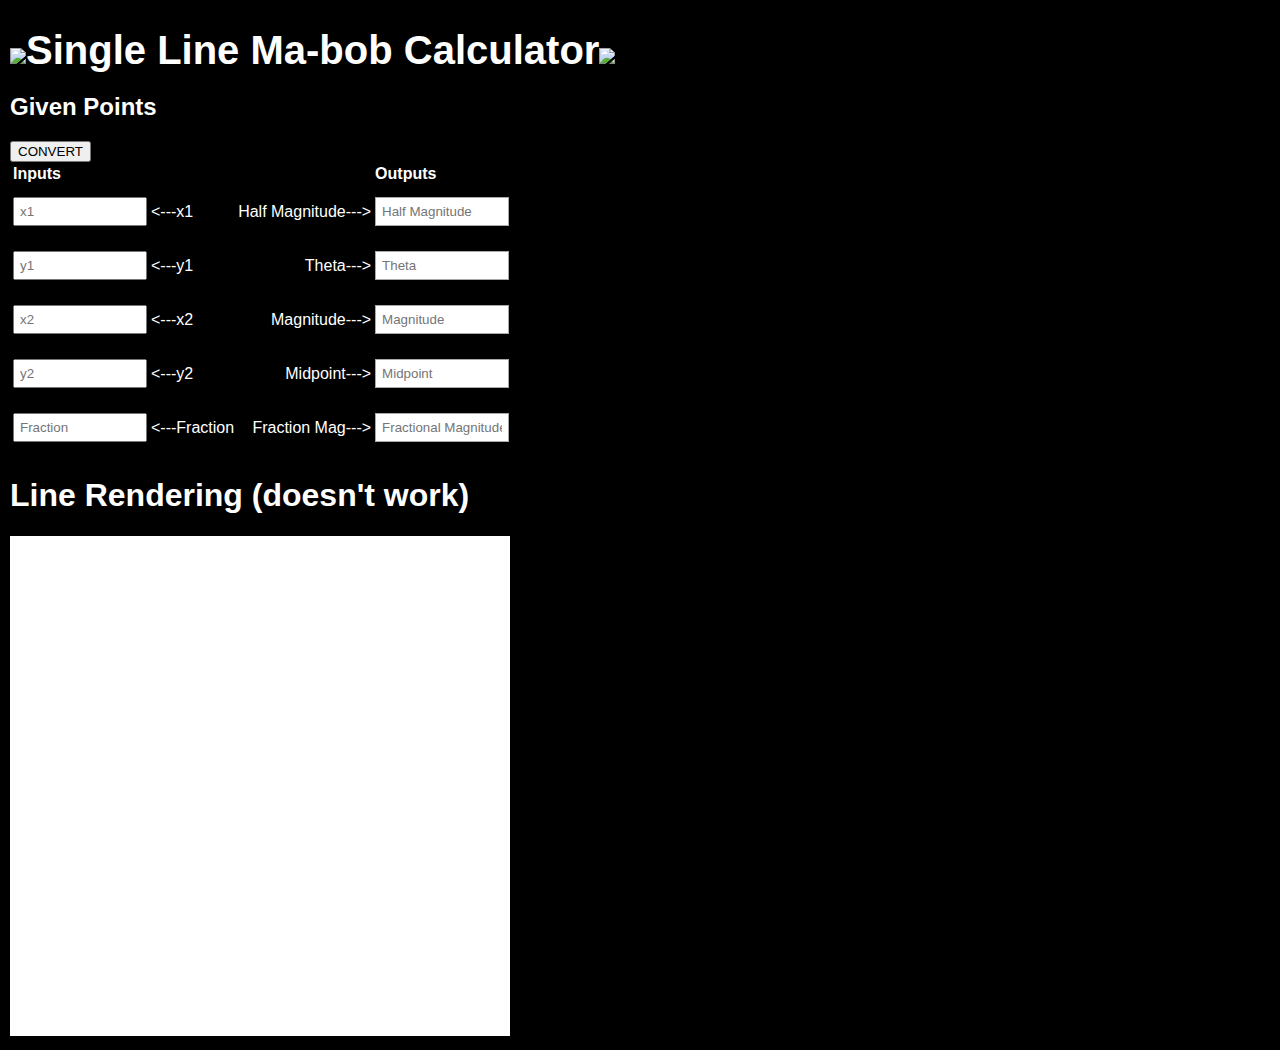
==== index.html @ acfe7356 "Create index.html" ====
<!doctype HTML>
<html>
    <head>
        <title>Hello</title>
        <script src="js.js"></script>
        <style>
            body {
                margin: 0;
                background: black;
                color: white;
                font-family: arial;
            }

            .container {
                padding: 10px;
            }

            input {
                padding: 5px;
                width: 120px;
            }
            .white {
                background: white;
                padding: 6px;
                border: solid 1px #a9a9a9;
            }
            .input-label {
                max-width: 1000px;
                text-align: left;
            }
            .output-label {
                max-width: 1000px;
                text-align: right;
            }
            #line {
                background: white;
                height: 500px;
                width: 500px;
            }
        </style>
    </head>
    <body>
        <!--video width="100%" height="auto" src="music.mp4" autoplay loop style="position:fixed; z-index:-1;"></video-->
        <div class="container">
            <!--button id="mute">mute</button--><br>
            <img src="cube.gif" style="display:inline;"><span style="font-size:40px;"><strong>Single Line Ma-bob Calculator</strong></span><img src="cube.gif" style="display:inline;">
            <h2>Given Points</h2>
            <button id="convert">CONVERT</button>
            <table>
            <tr><td><strong>Inputs</strong></td><td> </td><td> </td><td><strong>Outputs</strong></td></tr>
            <tr>
                <td><input placeholder="x1" id="x1" type="number"></td>
                <td class="input-label"><p><---x1</p></td><td class="output-label">Half Magnitude---></td>
                <td><input placeholder="Half Magnitude" id="outmidmag" disabled class="white"></td>
            </tr>
            <tr>
                <td><input placeholder="y1" id="y1" type="number"></td>
                <td class="input-label"><p><---y1</p></td><td class="output-label">Theta---></td>
                <td><input placeholder="Theta" id="outtheta" disabled class="white"></td>
            </tr>
            <tr>
                <td><input placeholder="x2" id="x2" type="number"></td>
                <td class="input-label"><p><---x2</p></td><td class="output-label">Magnitude---></td>
                <td><input placeholder="Magnitude" id="outmag" disabled class="white"></td>
            </tr>
            <tr>
                <td><input placeholder="y2" id="y2" type="number"></td>
                <td class="input-label"><p><---y2</p></td><td class="output-label">Midpoint---></td>
                <td><input placeholder="Midpoint" id="outmid" disabled class="white"></td>
                
            </tr>
            <tr>
                <td><input placeholder="Fraction" id="infrac" type="number"></td>
                <td class="input-label"><p><---Fraction</p></td><td class="output-label">Fraction Mag---></td>
                <td><input placeholder="Fractional Magnitude" id="outfracmag" disabled class="white"></td>
            </tr>
            </table>
            <h1>Line Rendering (doesn't work)</h1>
            <canvas id="line" width="200" height="200">your browser doesn't support HTML 5 canvas</canvas>
        </div>
    </body>
</html>
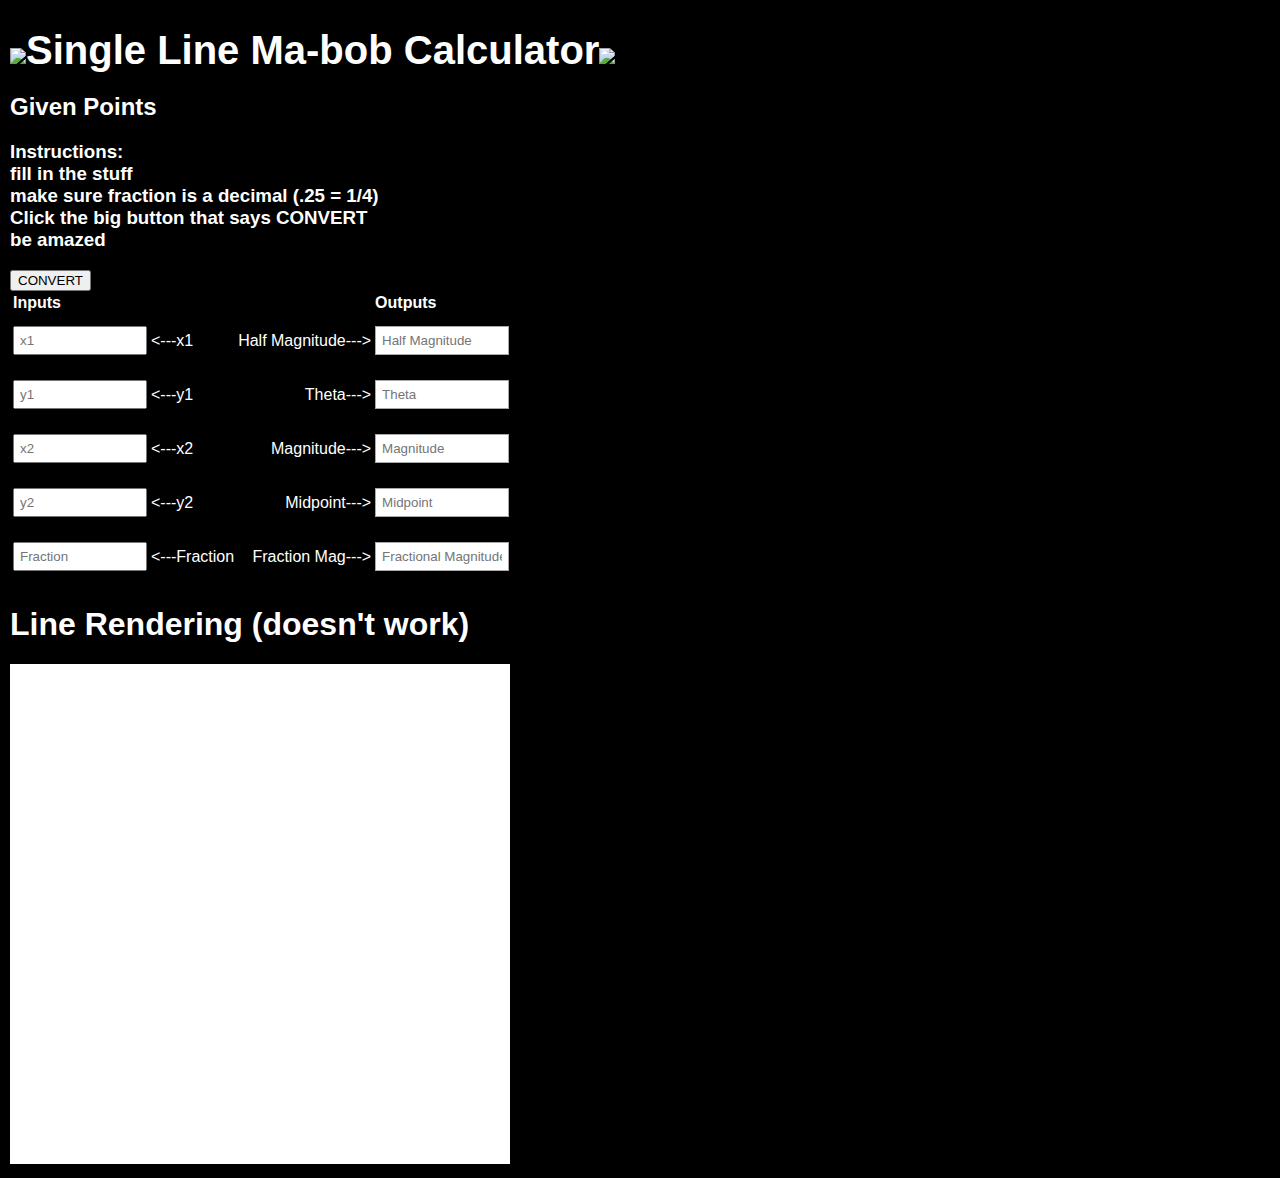
==== commit c0a00f43: "Update index.html" ====
--- a/index.html
+++ b/index.html
@@ -45,6 +45,7 @@
             <!--button id="mute">mute</button--><br>
             <img src="cube.gif" style="display:inline;"><span style="font-size:40px;"><strong>Single Line Ma-bob Calculator</strong></span><img src="cube.gif" style="display:inline;">
             <h2>Given Points</h2>
+            <h3>Instructions:<br>fill in the stuff<br>make sure fraction is a decimal (.25 = 1/4)<br>Click the big button that says CONVERT<br>be amazed</h3>
             <button id="convert">CONVERT</button>
             <table>
             <tr><td><strong>Inputs</strong></td><td> </td><td> </td><td><strong>Outputs</strong></td></tr>
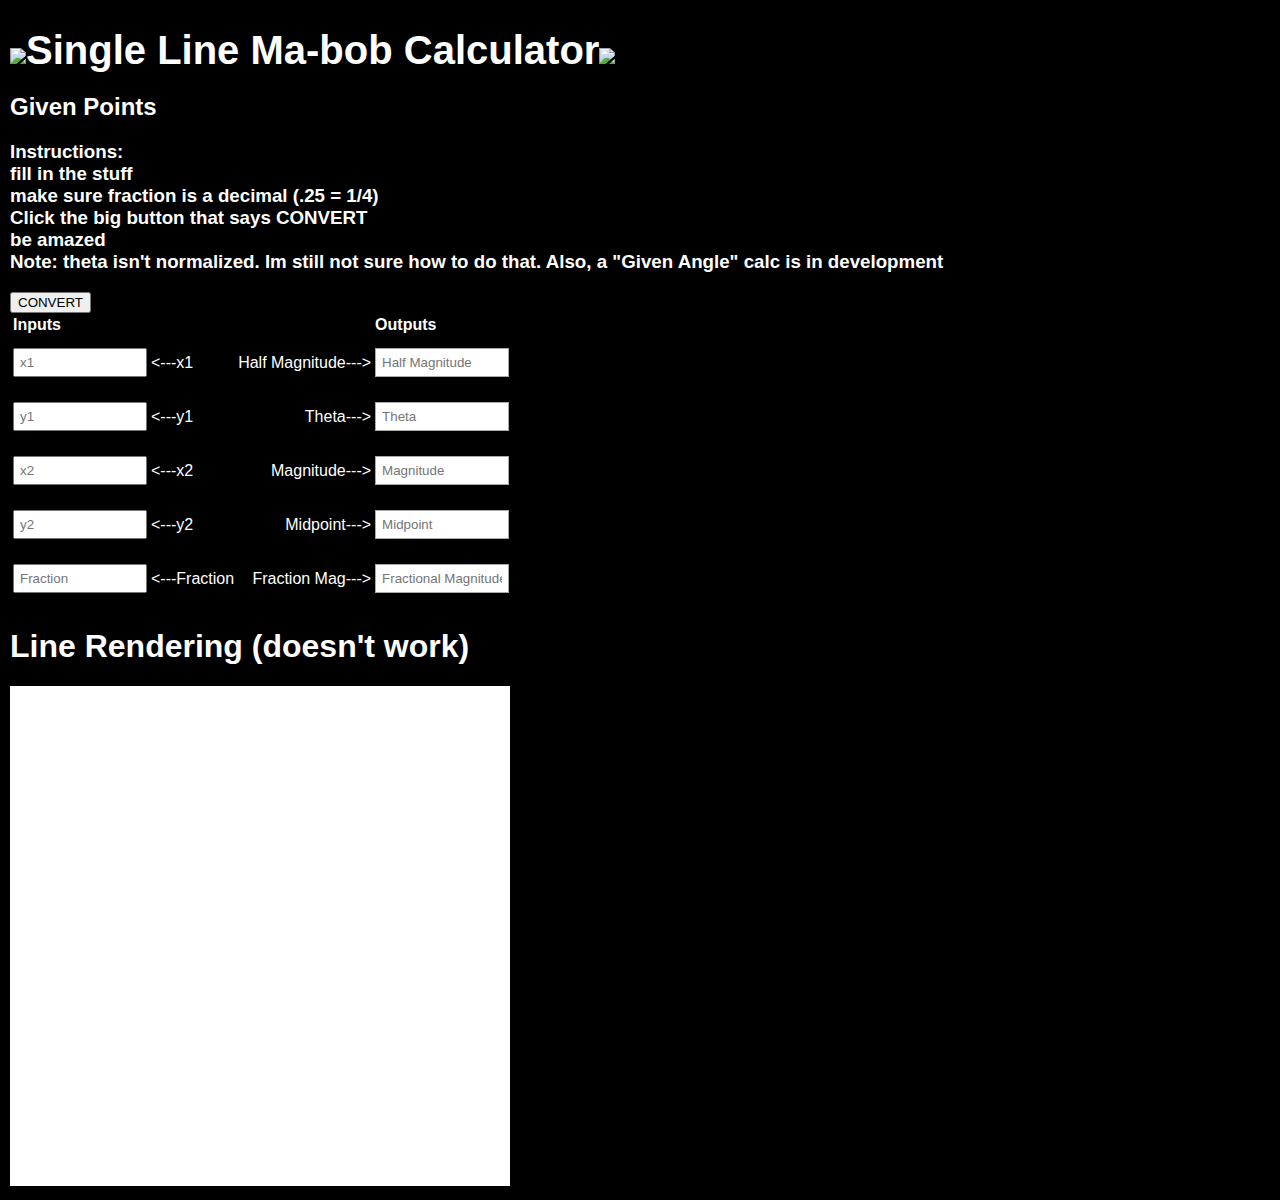
==== commit ebc4f984: "Update index.html" ====
--- a/index.html
+++ b/index.html
@@ -45,7 +45,7 @@
             <!--button id="mute">mute</button--><br>
             <img src="cube.gif" style="display:inline;"><span style="font-size:40px;"><strong>Single Line Ma-bob Calculator</strong></span><img src="cube.gif" style="display:inline;">
             <h2>Given Points</h2>
-            <h3>Instructions:<br>fill in the stuff<br>make sure fraction is a decimal (.25 = 1/4)<br>Click the big button that says CONVERT<br>be amazed</h3>
+            <h3>Instructions:<br>fill in the stuff<br>make sure fraction is a decimal (.25 = 1/4)<br>Click the big button that says CONVERT<br>be amazed<br>Note: theta isn't normalized. Im still not sure how to do that. Also, a "Given Angle" calc is in development</h3>
             <button id="convert">CONVERT</button>
             <table>
             <tr><td><strong>Inputs</strong></td><td> </td><td> </td><td><strong>Outputs</strong></td></tr>
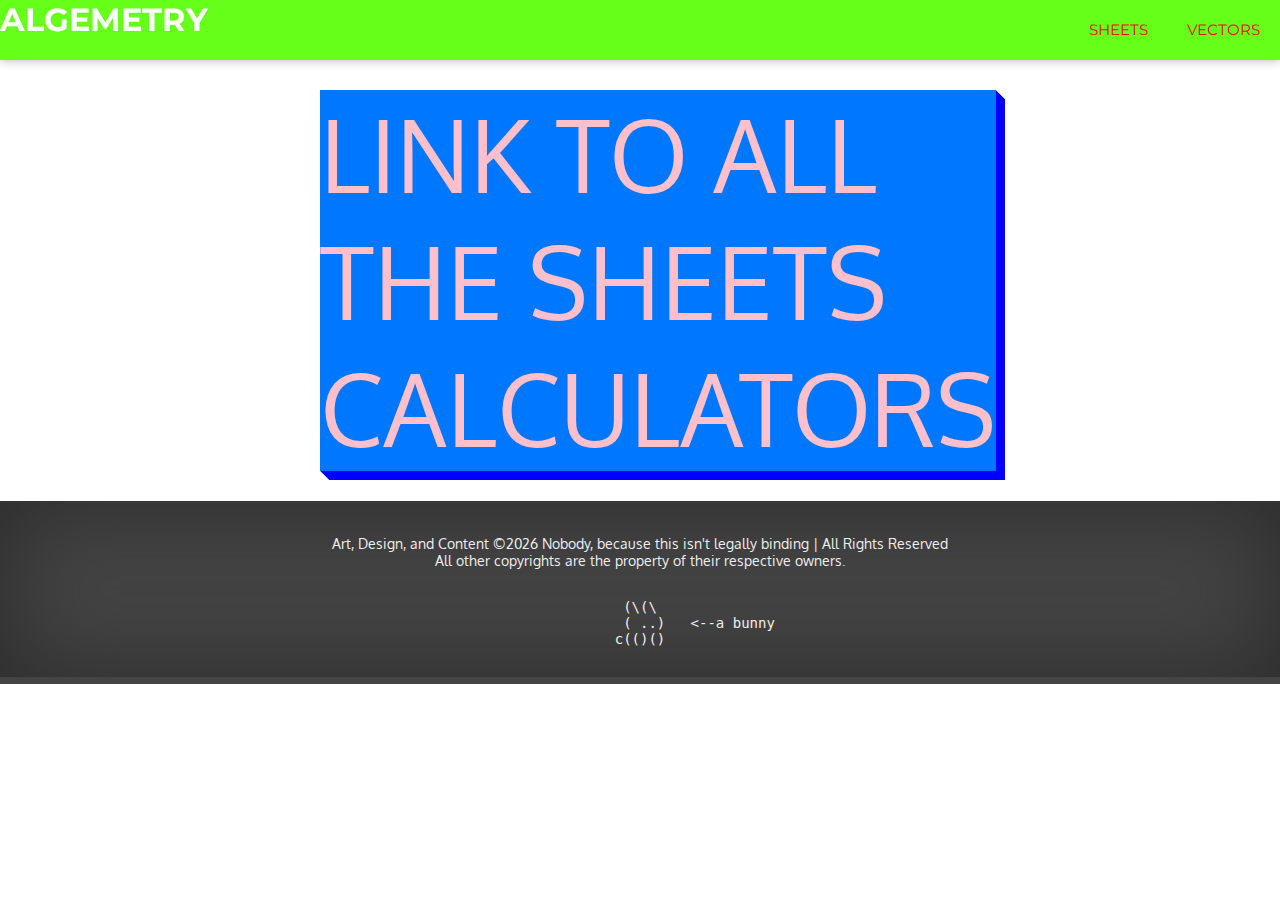
==== commit 61e0c113: "Add files via upload" ====
--- a/index.html
+++ b/index.html
@@ -1,83 +1,40 @@
-<!doctype HTML>
+<!DOCTYPE HTML>
+
 <html>
     <head>
-        <title>Hello</title>
-        <script src="js.js"></script>
-        <style>
-            body {
-                margin: 0;
-                background: black;
-                color: white;
-                font-family: arial;
-            }
-
-            .container {
-                padding: 10px;
-            }
-
-            input {
-                padding: 5px;
-                width: 120px;
-            }
-            .white {
-                background: white;
-                padding: 6px;
-                border: solid 1px #a9a9a9;
-            }
-            .input-label {
-                max-width: 1000px;
-                text-align: left;
-            }
-            .output-label {
-                max-width: 1000px;
-                text-align: right;
-            }
-            #line {
-                background: white;
-                height: 500px;
-                width: 500px;
-            }
-        </style>
+        <title>Skool-Ade LMS</title>
+        <meta name="viewport" content="width=device-width, initial-scale=1.0">
+        <meta charset="utf-8">
+        <link rel="stylesheet" type="text/css" href="stylesheet.css">
+        <link href='https://fonts.googleapis.com/css?family=Montserrat' rel='stylesheet' type='text/css'>
+        <link href='https://fonts.googleapis.com/css?family=Oxygen' rel='stylesheet' type='text/css'>
+        <head profile="http://www.w3.org/2005/10/profile">
+        <link rel="icon" type="image/png" href="images/logo3.png">
     </head>
     <body>
-        <!--video width="100%" height="auto" src="music.mp4" autoplay loop style="position:fixed; z-index:-1;"></video-->
-        <div class="container">
-            <!--button id="mute">mute</button--><br>
-            <img src="cube.gif" style="display:inline;"><span style="font-size:40px;"><strong>Single Line Ma-bob Calculator</strong></span><img src="cube.gif" style="display:inline;">
-            <h2>Given Points</h2>
-            <h3>Instructions:<br>fill in the stuff<br>make sure fraction is a decimal (.25 = 1/4)<br>Click the big button that says CONVERT<br>be amazed<br>Note: theta isn't normalized. Im still not sure how to do that. Also, a "Given Angle" calc is in development</h3>
-            <button id="convert">CONVERT</button>
-            <table>
-            <tr><td><strong>Inputs</strong></td><td> </td><td> </td><td><strong>Outputs</strong></td></tr>
-            <tr>
-                <td><input placeholder="x1" id="x1" type="number"></td>
-                <td class="input-label"><p><---x1</p></td><td class="output-label">Half Magnitude---></td>
-                <td><input placeholder="Half Magnitude" id="outmidmag" disabled class="white"></td>
-            </tr>
-            <tr>
-                <td><input placeholder="y1" id="y1" type="number"></td>
-                <td class="input-label"><p><---y1</p></td><td class="output-label">Theta---></td>
-                <td><input placeholder="Theta" id="outtheta" disabled class="white"></td>
-            </tr>
-            <tr>
-                <td><input placeholder="x2" id="x2" type="number"></td>
-                <td class="input-label"><p><---x2</p></td><td class="output-label">Magnitude---></td>
-                <td><input placeholder="Magnitude" id="outmag" disabled class="white"></td>
-            </tr>
-            <tr>
-                <td><input placeholder="y2" id="y2" type="number"></td>
-                <td class="input-label"><p><---y2</p></td><td class="output-label">Midpoint---></td>
-                <td><input placeholder="Midpoint" id="outmid" disabled class="white"></td>
-                
-            </tr>
-            <tr>
-                <td><input placeholder="Fraction" id="infrac" type="number"></td>
-                <td class="input-label"><p><---Fraction</p></td><td class="output-label">Fraction Mag---></td>
-                <td><input placeholder="Fractional Magnitude" id="outfracmag" disabled class="white"></td>
-            </tr>
-            </table>
-            <h1>Line Rendering (doesn't work)</h1>
-            <canvas id="line" width="200" height="200">your browser doesn't support HTML 5 canvas</canvas>
+
+        <!--THE NAV-->
+        <div style="height: 30px;"></div>
+        <iframe class="nav" src="nav.html"></iframe>
+        
+        <!--THE CONTENT-->
+        <div class="onecolp" id="content">
+            <div class="half-buy-button"><a class="linktosheets" href="https://docs.google.com/a/pisd.edu/spreadsheets/d/1peaQ62-wAfCEGwkjW3n2TvBW8oKuf6Pjubg9HCQRyRg/edit?usp=sharing">LINK TO ALL THE SHEETS CALCULATORS</a></div>
         </div>
+        <div style="height: 30px;"></div>
+        
+        <!--THE FOOTER-->
+        <iframe class="footer-iframe" src="footer.html"></iframe>
+        
+        <!--script>
+            window.addEventListener("load", minScreenHeight(), false);
+            var windowHeight = "";
+            function minScreenHeight() {
+                windowHeight = window.innerHeight;
+                var content = document.getElementById("content");
+                content.style.minHeight = (windowHeight - 60 - 91).toString() + "px";
+                console.log(windowHeight);
+            }
+        </script-->
     </body>
-</html>
+</html>--- a/stylesheet.css
+++ b/stylesheet.css
@@ -0,0 +1,317 @@
+
+/*Site Wide*/
+
+body {
+    margin: 0;
+    margin-top: 60px;                                               /*FOR HEADER*/
+    font-family: 'Oxygen', sans-serif;
+    color: #2b2b2b;
+}
+
+h1 {
+    margin: 0;
+    padding: 0;
+}
+
+.montserrat {
+    font-family: 'Montserrat', sans-serif;
+    color: #444;
+}
+
+.oxygen {
+    font-family: 'Oxygen', sans-serif;
+    color: #666666;
+}
+
+.monospace {
+    font-family: monospace;
+}
+
+.onecolp {                                                          /*One Collumn Paragraph Preset (is responsive)*/
+    display: block;
+    width: 50%;
+    padding-left: 25%;
+    padding-right: 25%;
+    color: #666666;
+}
+
+/*Navigation*/
+
+.header-logo {
+    height: 55px;
+    width: auto;
+    top: 2.5px;
+    left: 5px;
+    position: absolute;
+    top
+}
+
+.nav {                                                              /*Navigation Bar*/
+    background: #65ff1a;
+    box-shadow: 0px 0px 10px 0px rgba(0,0,0,.3);
+    position: fixed;
+    width: 100%;
+    height: 60px;
+    left: 0;
+    top: 0;
+    border: none;
+    z-index: 1000000;
+    display: block;
+    text-align: center;
+}
+
+.button {                                                           /*Navigation Button*/
+    height: 100%;
+    display: inline-block;
+    line-height: 60px;
+    padding: 0 20px 0 20px;
+    font-size: 15px;
+    text-transform: uppercase;
+    color: red;
+    background-color: transparent;
+    text-decoration: none;
+    margin-left: -5px;
+    transition: background .2s, color .2s;
+}
+.button:hover {
+    background-color: rgba(27,135,169,0.2);
+}
+
+.links {
+    float: right;
+    display: inline-block;
+}
+/*------------------------------------*/
+/*HOMEPAGE*/
+
+.onecolpIMGcon {
+    width: 100%;
+    text-align: center;
+}
+
+.center {
+    text-align: center;
+}
+
+.inline-block {
+    display: inline-block;
+}
+
+.onecolpIMG {
+    width: 100%;
+    height: auto;
+}
+
+.IMGboxshadow {
+    box-shadow:
+    10px 10px 30px 0px rgba(0,0,0,.3),
+    0px 0px 10px 0px rgba(0,0,0,.3);
+}
+
+.linktosheets {
+    font-size: 100px;
+    text-decoration: none;
+    color: pink;
+}
+
+.half-buy-button {
+    position: relative;
+    display: inline-block;
+    background: #0077ff;
+    border: none;
+    color: white;
+    font-size: 20px;
+    box-shadow: 0.5px 0.5px 0 0 blue, 1px 1px 0 0 blue, 1.5px 1.5px 0 0 blue, 2px 2px 0 0 blue, 2.5px 2.5px 0 0 blue, 3px 3px 0 0 blue, 3.5px 3.5px 0 0 blue, 4px 4px 0 0 blue, 4.5px 4.5px 0 0 blue, 5px 5px 0 0 blue, 5.5px 5.5px 0 0 blue, 6px 6px 0 0 blue, 6.5px 6.5px 0 0 blue, 7px 7px 0 0 blue, 7.5px 7.5px 0 0 blue, 8px 8px 0 0 blue, 8.5px 8.5px 0 0 blue, 9px 9px 0 0 blue;
+}
+
+.half-buy-button:active {
+    bottom: -9px;
+    box-shadow: none;
+    right: -9px;
+}
+
+/*HOMEPAGE*/
+/*------------------------------------*/
+
+/*------------------------------------*/
+/*TESTIMONIALS*/
+
+.faketweet {
+    padding: 20px 20px 11.6px 20px;
+    cursor: pointer;
+    font-family: Arial;
+    color: #1c2022;
+    white-space: initial;
+    overflow: hidden;
+    background-color: #fff;
+    border: 1px solid #e1e8ed;
+    border-radius: 4px;
+    max-width: 520px;
+}
+
+.profile-pic {
+    height: 36px;
+    width: 36px;
+    border-radius: 4px;
+    border: 0px;
+    display: inline;
+    margin-right: 9px;
+}
+
+.namecon {
+    font-size: 14px;
+    display: inline-block;
+    margin: 0;
+}
+
+.namecon:hover > .name {
+    color: #3b94d9;
+}
+
+.name {
+    color: #1c2022;
+    font-weight: 700;
+    font-size: 18px;
+    margin: 0;
+}
+
+.handle {
+    color: #697882;
+    margin: 0;
+}
+
+.follow {
+    display: inline-block;
+    padding: 5.5px 13px 6.5px 11.5px;
+    font-size: 14px;
+    font-weight: 700;
+    height: 18px;
+    color: #55acee;
+    background-color: #fff;
+    border: 1px solid #55acee;
+    border-radius: 4px;
+    float: right;
+    text-decoration: none;
+}
+
+.follow:hover {
+    background: #55acee;
+    color: #fff;
+}
+
+.follow:hover > .twitter-bird {
+    background: url(../images/birdwhite.svg);
+}
+
+.Follow {
+    display: inline-block;
+    position: relative;
+    top: -4px;
+}
+
+.twitter-bird {
+    background: url(../images/bird.svg);
+    height: 18px;
+    width: 17.5px;
+    display: inline-block;
+}
+
+.tweet-con {
+    margin-top: 14px;
+}
+
+.tweet-con > p {
+    margin: 0;
+}
+
+.hashtags {
+    text-decoration: none;
+    color: #0084B4;
+}
+
+.tweet-con > a:hover {
+    text-decoration: underline;
+}
+
+.timestamp {
+    margin-top: 3.2px;
+}
+
+.timestamp > a {
+    color: #828F97;
+    text-decoration: none;
+    font-size: 14px;
+}
+
+.timestamp > a:hover {
+    color: #2b7bb9;
+    font-size: 14px;
+}
+
+.bottom {
+    margin-top: 8.4px;
+    height: 13.6px;
+}
+
+/*TESTIMONIALS*/
+/*------------------------------------*/
+
+/*FOOTER*/
+
+.footer {
+    clear: both;
+    position: relative;
+    background: #444;
+    color: white;
+    z-index: 1000;
+    margin: 0;
+    display: table;
+    height: 100%;
+    width: 100%;
+    bottom: 0;box-shadow: inset 0 0 100px #2b2b2b;
+}
+
+.footer p {
+    color: #eee;
+    font-size: 14px;
+    /*display: table-cell;
+    vertical-align: middle;*/
+    text-align: center;
+}
+
+.bunnies {
+    white-space: pre;
+}
+
+.footer-iframe {
+    border: none;
+    width: 100%;
+    height: 183px;
+    margin: 0;
+    margin-bottom: -4px;
+}
+
+/*MOBILE*/                                                          /*Media Queries for Responsive Styling*/
+
+@media all and (max-width: 660px){
+    
+    .footer p {
+        font-size: 10px;
+    }
+    .onecolp {
+        width: 90%;
+        padding-left: 5%;
+        padding-right: 5%;
+    }
+    .button {
+        padding: 0 10px 0 10px;
+        font-size: 15px;
+    }
+    .nav > h1 {
+        display: none;
+    }
+    
+    .links {
+        float: none;
+    }
+}